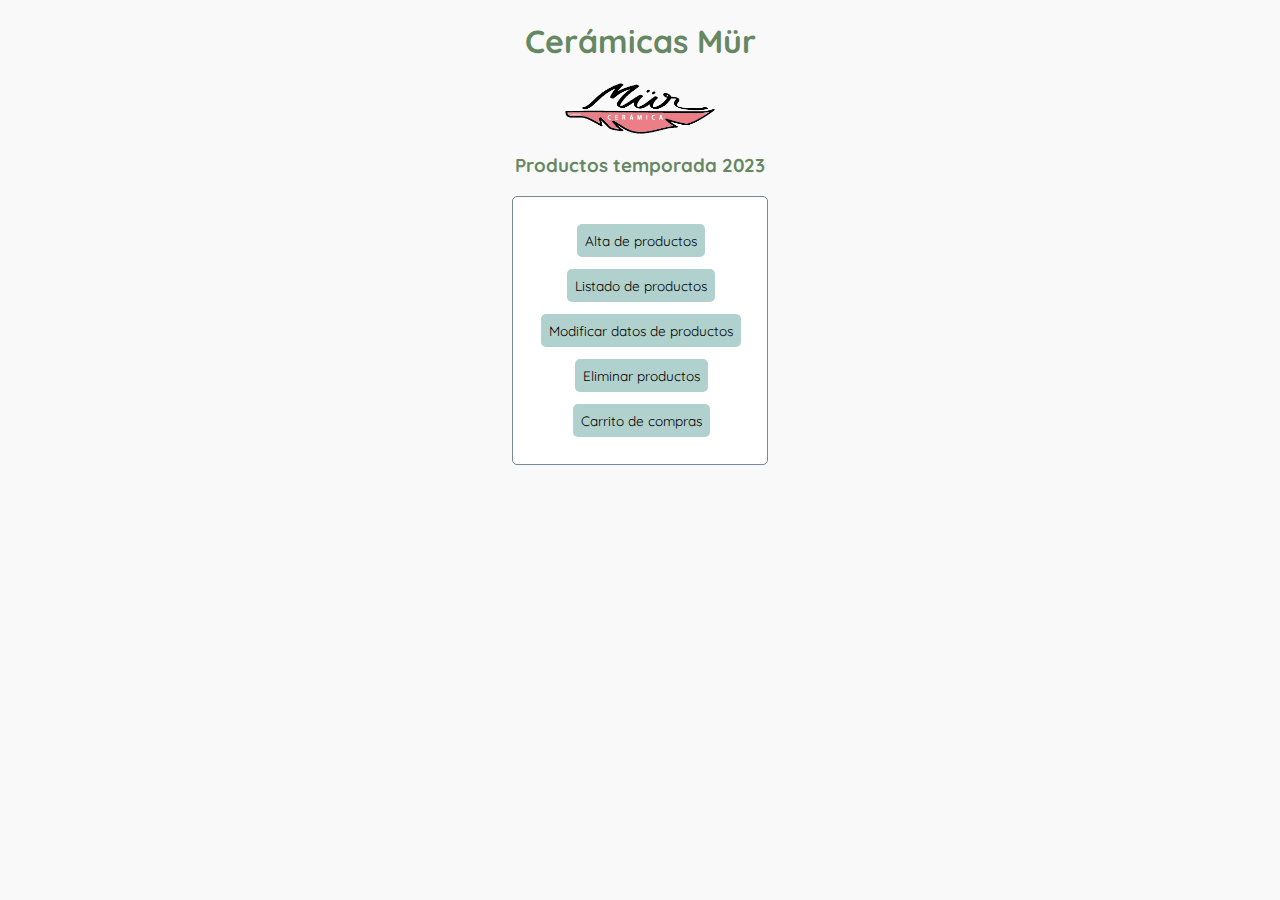
==== index.html @ 9a4e1909 "Trabajo Final Back-end Cerámica Mur" ====
<!DOCTYPE html>
<html lang="en">

<head>
    <meta charset="UTF-8">
    <meta name="viewport" content="width=device-width, initial-scale=1.0">
    <title>Cerámicas Mür</title>
    <link href="https://fonts.googleapis.com/css?family=Quicksand" rel="stylesheet">
    <link rel="stylesheet" href="css/estilos.css">
</head>

<body>
    <div>
        <h1>Cerámicas Mür</h1>
        <div class="img"><img src="img/logo_codo.png" alt="ceramicaMur" width="150px"></div>
        <h3>Productos temporada 2023</h3>
        <table>
            <tr>
                <td class="contenedor-centrado"><a href="altas.html">Alta de productos</a></td>
            </tr>

            <tr>
                <td class="contenedor-centrado "><a href="listado.html">Listado de productos</a></td>
            </tr>

            <tr>
                <td class="contenedor-centrado "><a href="modificaciones.html">Modificar datos de productos</a></td>
            </tr>

            <tr>
                <td class="contenedor-centrado "><a href="listadoEliminar.html">Eliminar productos</a></td>
            </tr>

            <tr>
                <td class="contenedor-centrado "><a href="carrito1.html">Carrito de compras</a></td>
            </tr>
        </table>
</body>

</html>
---- css/estilos.css ----
/* Estilos para todo el proyecto */
body {
    font-family: Quicksand;
    background-color: #f9f9f9;
}

.contenedor-centrado {
    display:flex;
    width: 100%;
    justify-content: center;
}

p {
    font-family: Quicksand;
    background-color: #f9f9f9;
    max-width: 400px;
    margin: 0 auto;
    padding: 20px;
}

h1, h2, h3, h4, h5, h6 {
    text-align: center;
    color: #658762;
}

.img {
    display:flex;
    width: 100%;
    justify-content: center;
}

form {
    max-width: 400px;
    margin: 0 auto;
    padding: 20px;
    background-color: white;
    border: 1px solid lightslategray;
    border-radius: 5px;
}

table {
    max-width: 90%;
    margin: 0 auto;
    padding: 20px;
    background-color: white;
    border: 1px solid lightslategray;
    border-radius: 5px;
}

label {
    display: block;
    margin-bottom: 5px;
}

input[type="text"],
input[type="number"],
textarea {
    width: 90%;
    padding: 10px;
    margin-bottom: 10px;
    border: 1px solid #cccccc;
    border-radius: 5px;
}

#datosProducto{
    display: none;
}

/* input[type="submit"] {
    padding: 10px;
    background-color: #007bff;
    color: #ffffff;
    border: none;
    border-radius: 5px;
    cursor: pointer;
}

input[type="submit"]:hover {
    background-color: #0056b3;
} */

button {
    padding: 8px;
    margin:4px;
    background-color: #cb6e6c;
    color: black;
    border: none;
    border-radius: 5px;
    cursor: pointer;
}

button:hover {
    background-color: #e8adab;
}

a {
    padding: 8px;
    margin: 4px;
    background-color: #b1d1ce ;
    color: black;
    border: none;
    border-radius: 5px;
    cursor: pointer;
    text-decoration: none;
    font-size: 85%;
}

a:hover {
    background-color: #658762;
}
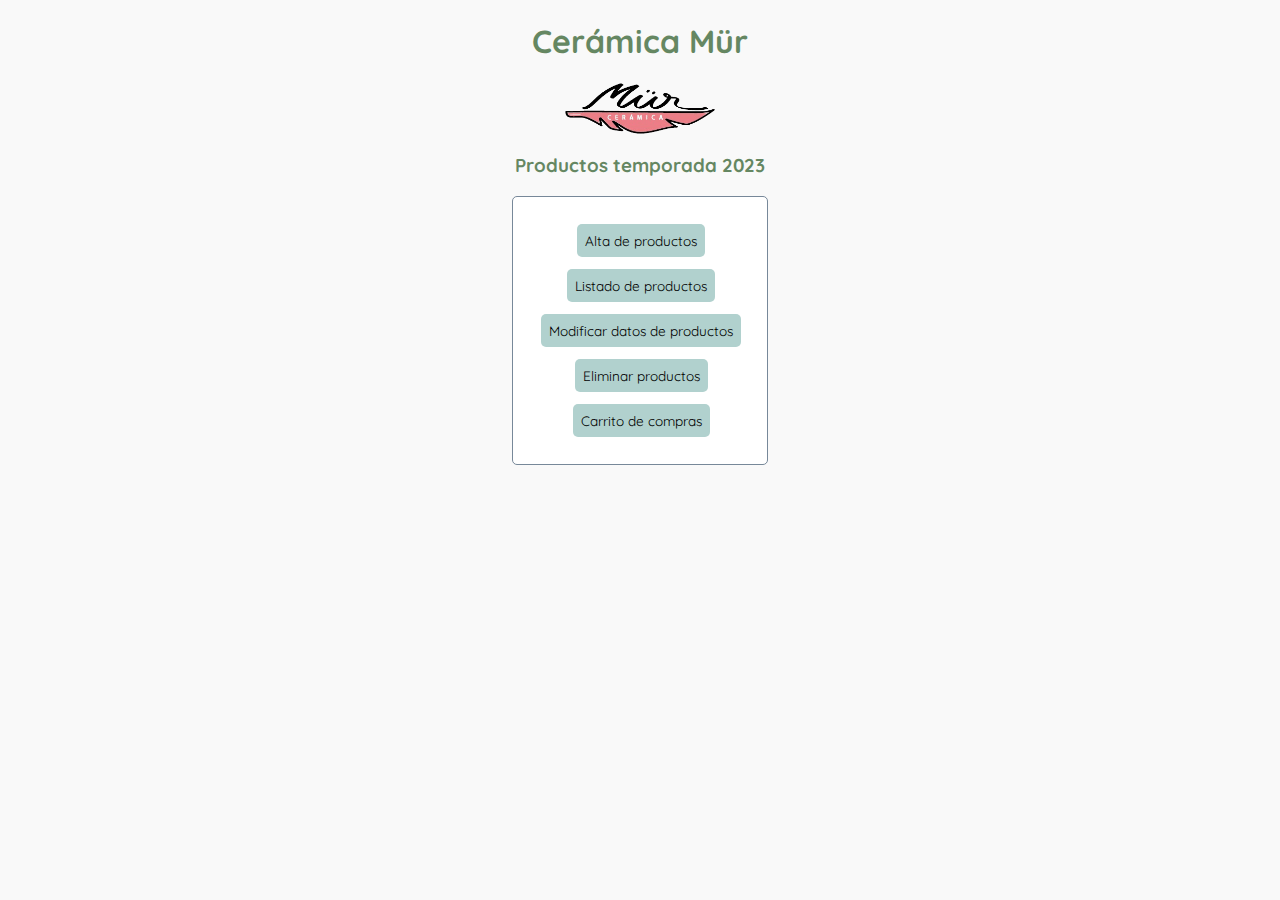
==== commit dc187945: "Más pequeños cambios de texto y estilo" ====
--- a/index.html
+++ b/index.html
@@ -4,14 +4,14 @@
 <head>
     <meta charset="UTF-8">
     <meta name="viewport" content="width=device-width, initial-scale=1.0">
-    <title>Cerámicas Mür</title>
+    <title>Cerámica Mür</title>
     <link href="https://fonts.googleapis.com/css?family=Quicksand" rel="stylesheet">
     <link rel="stylesheet" href="css/estilos.css">
 </head>
 
 <body>
     <div>
-        <h1>Cerámicas Mür</h1>
+        <h1>Cerámica Mür</h1>
         <div class="img"><img src="img/logo_codo.png" alt="ceramicaMur" width="150px"></div>
         <h3>Productos temporada 2023</h3>
         <table>
--- a/css/estilos.css
+++ b/css/estilos.css
@@ -87,6 +87,7 @@
     border: none;
     border-radius: 5px;
     cursor: pointer;
+    font-family: Quicksand;
 }
 
 button:hover {
